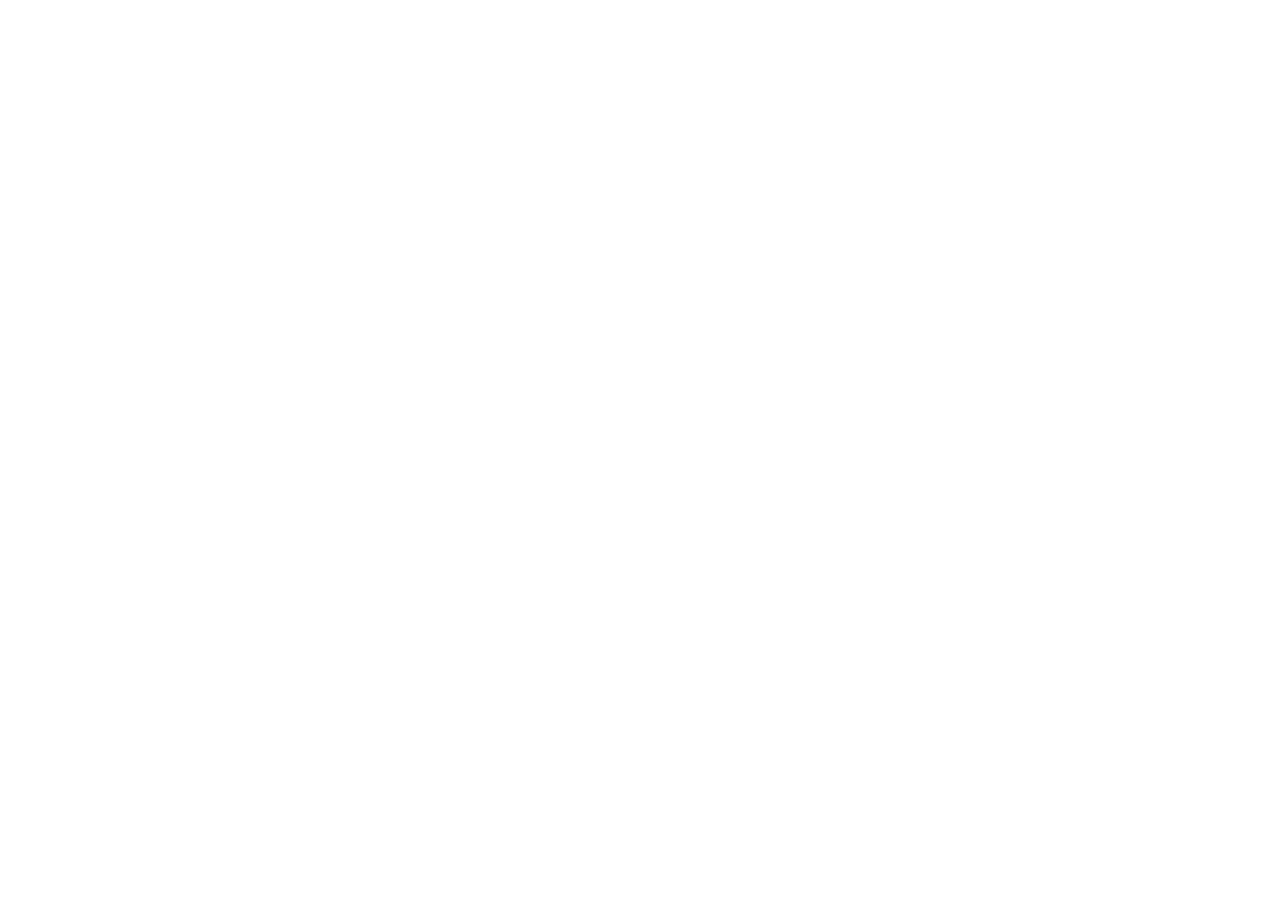
==== responsive/index.html @ c53dad4e "#Responsive" ====
<!DOCTYPE html>
<html lang="en">
<head>
    <meta charset="UTF-8">
    <meta http-equiv="X-UA-Compatible" content="IE=edge">
    <meta name="viewport" content="width=device-width, initial-scale=1.0">
    <title>Document</title>
    <link rel="stylesheet" href="style.css">
    <script src="stylesheet" href="script.</script>
</head>
<body>
    <h1>[Youssef] Responsive</h1>
</body>
</html>
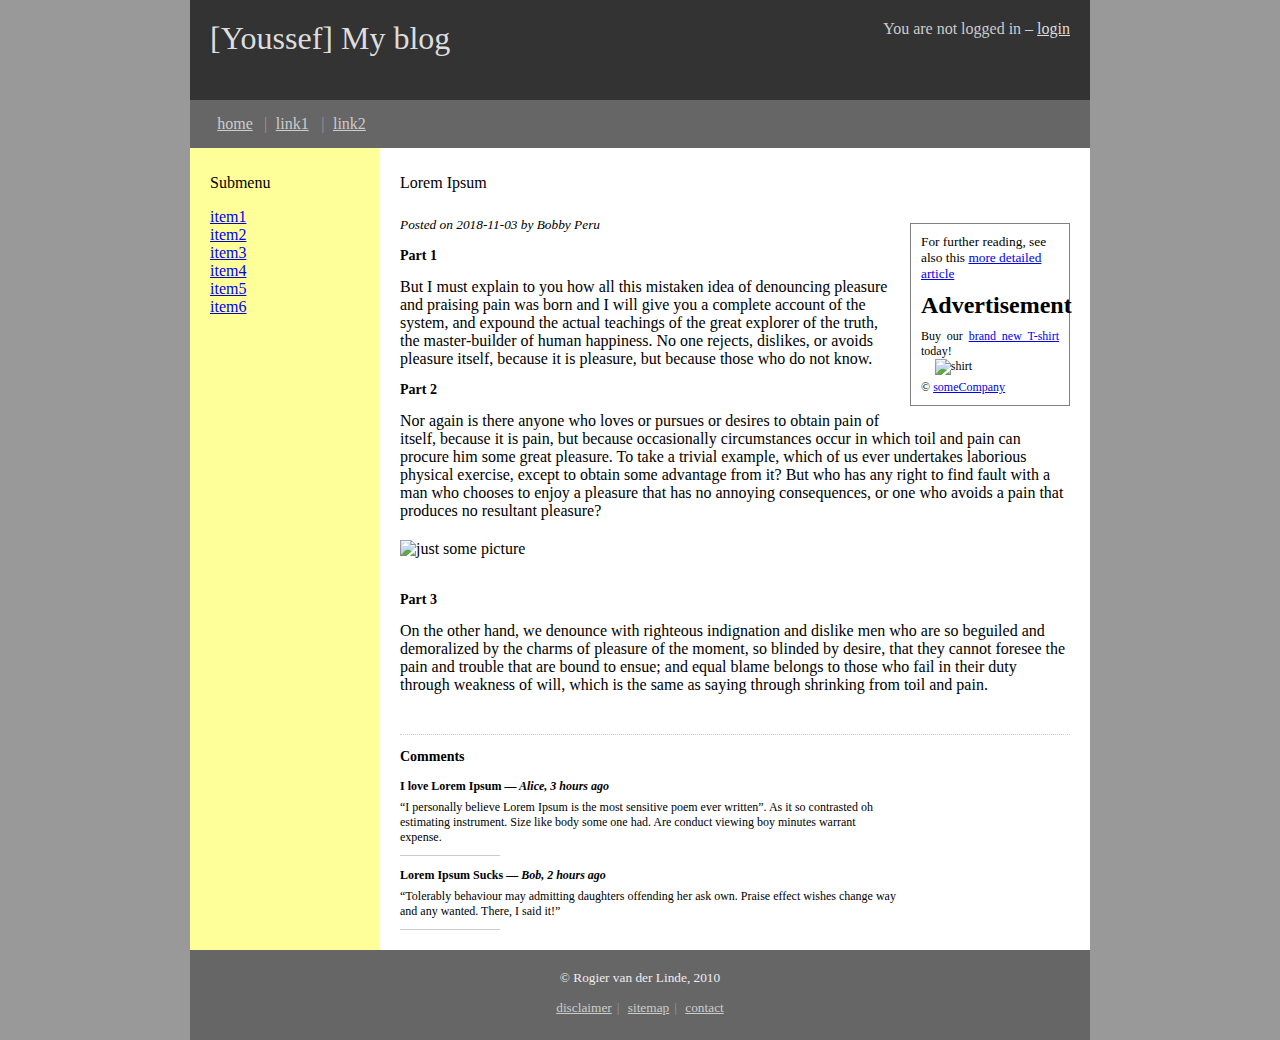
==== commit fb2dea9c: "feat: responisve stap 2" ====
--- a/responsive/index.html
+++ b/responsive/index.html
@@ -1,14 +1,115 @@
 <!DOCTYPE html>
-<html lang="en">
-<head>
-    <meta charset="UTF-8">
-    <meta http-equiv="X-UA-Compatible" content="IE=edge">
+  <html lang="en">
+  <head>
+    <title>[Youssef] Classical Page Layout</title>
+    <meta charset="utf-8">
     <meta name="viewport" content="width=device-width, initial-scale=1.0">
-    <title>Document</title>
     <link rel="stylesheet" href="style.css">
-    <script src="stylesheet" href="script.</script>
-</head>
-<body>
-    <h1>[Youssef] Responsive</h1>
-</body>
-</html>+  </head>
+  <body>
+    <div id="wrapper">
+      <header>
+        <h1><a href="#">[Youssef] My blog</a></h1>
+        <p class="header_login">You are not logged in – <a href="#">login</a></p>
+      </header>
+      <nav id="mainmenu">
+        <ul>
+          <li><a href="#">home</a></li>
+          <li><a href="#">link1</a></li>
+          <li><a href="#">link2</a></li>
+        </ul>
+      </nav>
+      <main>
+        <nav id="leftmenu">
+          <h3>Submenu</h3>
+          <ul>
+            <li><a href="#">item1</a></li>
+            <li><a href="#">item2</a></li>
+            <li><a href="#">item3</a></li>
+            <li><a href="#">item4</a></li>
+            <li><a href="#">item5</a></li>
+            <li><a href="#">item6</a></li>
+          </ul>
+        </nav>
+        <section id="content">
+          <h3>Lorem Ipsum</h3>
+          <aside>
+            <section>
+              <p>
+                For further reading, see also this 
+                <a href="#">more detailed article</a>
+              </p>
+            </section>
+            <article class="ad">
+              <h1>Advertisement</h1>
+              <p>Buy our <a href="#">brand new T-shirt</a> today!</p>
+              <img src="img/shirt.png" alt="shirt" class="article_visual">
+              <p>© <a href="#">someCompany</a></p>
+            </article>
+          </aside>
+          <p class="content_header">Posted on 2018-11-03 by Bobby Peru</p>
+          <h4>Part 1</h4>
+          <p>
+            But I must explain to you how all this mistaken idea of denouncing pleasure
+            and praising pain was born and I will give you a complete account of the 
+            system, and expound the actual teachings of the great explorer of the truth, 
+            the master-builder of human happiness. No one rejects, dislikes, or avoids 
+            pleasure itself, because it is pleasure, but because those who do not know.
+          </p>
+          <h4>Part 2</h4>
+          <p>
+            Nor again is there anyone who loves or pursues or desires to obtain pain of 
+            itself, because it is pain, but because occasionally circumstances occur in 
+            which toil and pain can procure him some great pleasure. To take a trivial 
+            example, which of us ever undertakes laborious physical exercise, except to 
+            obtain some advantage from it? But who has any right to find fault with a 
+            man who chooses to enjoy a pleasure that has no annoying consequences, or 
+            one who avoids a pain that produces no resultant pleasure?
+          </p>	
+          <p>
+            <img src="img/picture.jpg" alt="just some picture" class="content_picture">
+          </p>			
+          <h4>Part 3</h4>
+          <p>
+            On the other hand, we denounce with righteous indignation and dislike men who 
+            are so beguiled and demoralized by the charms of pleasure of the moment, so 
+            blinded by desire, that they cannot foresee the pain and trouble that are 
+            bound to ensue; and equal blame belongs to those who fail in their duty 
+            through weakness of will, which is the same as saying through shrinking from 
+            toil and pain.
+          </p>
+          <section id="comments">
+            <h4>Comments</h4>
+            <article class="comment">
+              <h5 class="comment_title">
+                I love Lorem Ipsum <span class="comment_author">
+                — Alice, 3 hours ago</span>
+                </h5>
+              <p>
+                “I personally believe Lorem Ipsum is the most sensitive poem ever 
+                written”. As it so contrasted oh estimating instrument. Size like 
+                body some one had. Are conduct viewing boy minutes warrant expense. 
+              </p>
+            </article>
+            <article class="comment">
+              <h5 class="comment_title"
+                >Lorem Ipsum Sucks <span class="comment_author">
+                — Bob, 2 hours ago</span>
+              </h5>
+              <p>“Tolerably behaviour may admitting daughters offending her ask own. 
+              Praise effect wishes change way and any wanted. There, I said it!”</p>
+            </article>
+          </section>
+        </section>
+      </main>
+      <footer>
+        <p>© Rogier van der Linde, 2010</p>
+        <ul>
+          <li><a href="#">disclaimer</a>
+          <li><a href="#">sitemap</a>
+          <li><a href="#">contact</a>
+        </ul>
+      </footer>
+    </div>
+  </body>
+  </html>--- a/responsive/style.css
+++ b/responsive/style.css
@@ -0,0 +1,237 @@
+/**
+ *
+ * Styles 
+ * @author Rogier van der Linde
+ *
+ */
+
+
+/* Reset
+/* ============== */
+
+html {
+    font-size: 62.5%;  /* 1 rem is nu 10px */
+ }
+ 
+ * {
+    box-sizing: border-box; /* corrigeer het box model */
+    margin: 0; /* wis verschillen tussen browsers uit */
+    padding: 0; /* wis verschillen tussen browsers uit */ 
+ }
+ 
+ img {
+    border: 0;
+ }
+ 
+ /* General
+ /* ============== */
+ 
+ body {
+     background-color: #999;
+     font-family: Verdana;
+     font-size: 1.6rem;
+ }
+ h2, h3, h4, h5 {
+     margin: 1em 0;
+ }
+ h3 {
+     font-size: 1.6rem;
+     font-weight: normal;
+ }
+ h4 {
+     font-size: 1.4rem;
+ }
+ h5 {
+     font-size: 1.2rem;
+     font-weight: normal;
+ }
+ 
+ /* site wrapper */
+ #wrapper {
+     width: 90rem;
+     margin: 0 auto;
+     background-color: white;
+ }
+ 
+ 
+ /* Header
+ /* ============== */
+ 
+ header {
+     align-items: flex-start;
+     background-color: #333;
+     color: #ccc;
+     display: flex;
+     flex-flow: row nowrap;
+     justify-content: space-between;
+     height: 10rem;
+     padding: 2rem;
+     position: relative;
+ }
+ header h1 a {
+     font-weight: normal;
+     text-decoration: none;
+ }
+ header a {
+     color: #ddd;
+ }
+ .header_login {
+     text-align: right;
+ }
+ .header_login a:hover {
+     color: white;
+ }
+ 
+ 
+ /* Menu
+ /* ============== */
+ 
+ /* top menu */
+ header + nav {
+     background-color: #666;
+     padding: 1rem 2rem;
+ }
+ #mainmenu {
+     display: block;
+ }
+ #mainmenu li {
+     display: inline-block;
+ }
+ #mainmenu a {
+     color: #ccc;
+     display: inline-block;
+     height: 2.8rem;
+     line-height: 2.4rem;
+     padding: 0.2rem 0.5rem;
+     text-align: center;
+     width: 5rem;
+ }
+ #mainmenu li + li:before {
+     color: #999;
+     content: '|';
+ }
+ 
+ 
+ /* Main
+ /* ============== */
+ 
+ main {
+     display: flex;
+     flex-flow: row nowrap;
+ }
+ 
+ /* sub menu */
+ #leftmenu {
+     background-color: #FEFF99;
+     padding: 1rem 2rem;
+     width: 19rem;
+ }
+ #leftmenu ul {
+     list-style: none;
+ }
+ 
+ /* content */
+ #content {
+     padding: 1rem 2rem;
+     width: 71rem;
+ }
+ .content_header {
+     font-size: smaller;
+     font-style: italic;
+     margin-bottom: 1.5rem;
+     margin-top: 2.5rem;
+ }
+ .content_picture {
+     margin: 2rem 0;
+     width: 45rem;
+ }
+ 
+ /* aside */
+ main aside {
+     border: 1px solid gray;
+     float: right;
+     font-size: smaller;
+     margin: 1.5rem 0 1rem 1rem;
+     padding: 1rem;
+     width: 16rem;
+ }
+ main aside article {
+     font-size: 1.2rem;
+     margin-top: 1rem;
+     text-align: justify;
+ }
+ .article_visual {
+     display: block;
+     margin: 0 auto;
+     width: 80%;
+ }
+ main aside article p:last-child {
+     margin-top: 0.5rem;
+ }
+ main aside article h1 {
+     margin: 1rem 0;
+ }
+ 
+ /* comments */
+ 
+ #comments {
+     border-top: 1px dotted #ccc;
+     font-size: 1.2rem;
+     margin-top: 4rem;
+ }
+ .comment {
+     width: 50rem;
+ }
+ .comment_title {
+     margin-bottom: 0.5em;
+     font-weight: 600;
+ }
+ .comment::after {
+     border-top: 1px solid #ccc;
+     content: "";
+     display: block;
+     margin: 1rem 0;
+     width: 10rem;
+ }
+ .comment_author {
+     font-style: italic;
+ }
+ 
+ 
+ /* Footer
+ /* ============== */
+ 
+ footer {
+     background-color: #666;
+     color: #eee;
+     font-size: smaller;
+     padding: 1rem;
+     text-align: center;
+ }
+ 
+ footer a {
+     color: #ccc;
+ }
+ 
+ footer p, footer ul  {
+     margin: 1rem 0;
+ }
+ 
+ footer ul {
+     list-style: none;
+     padding: 0;
+ }
+ 
+ footer li {
+     display: inline-block;
+ }
+ 
+ footer ul a {
+     display: inline;
+     line-height: 2.4rem;
+     padding: 0.2rem 0.5rem;
+ }
+ footer li + li:before {
+     content: ' | ';
+     color: #999;
+ }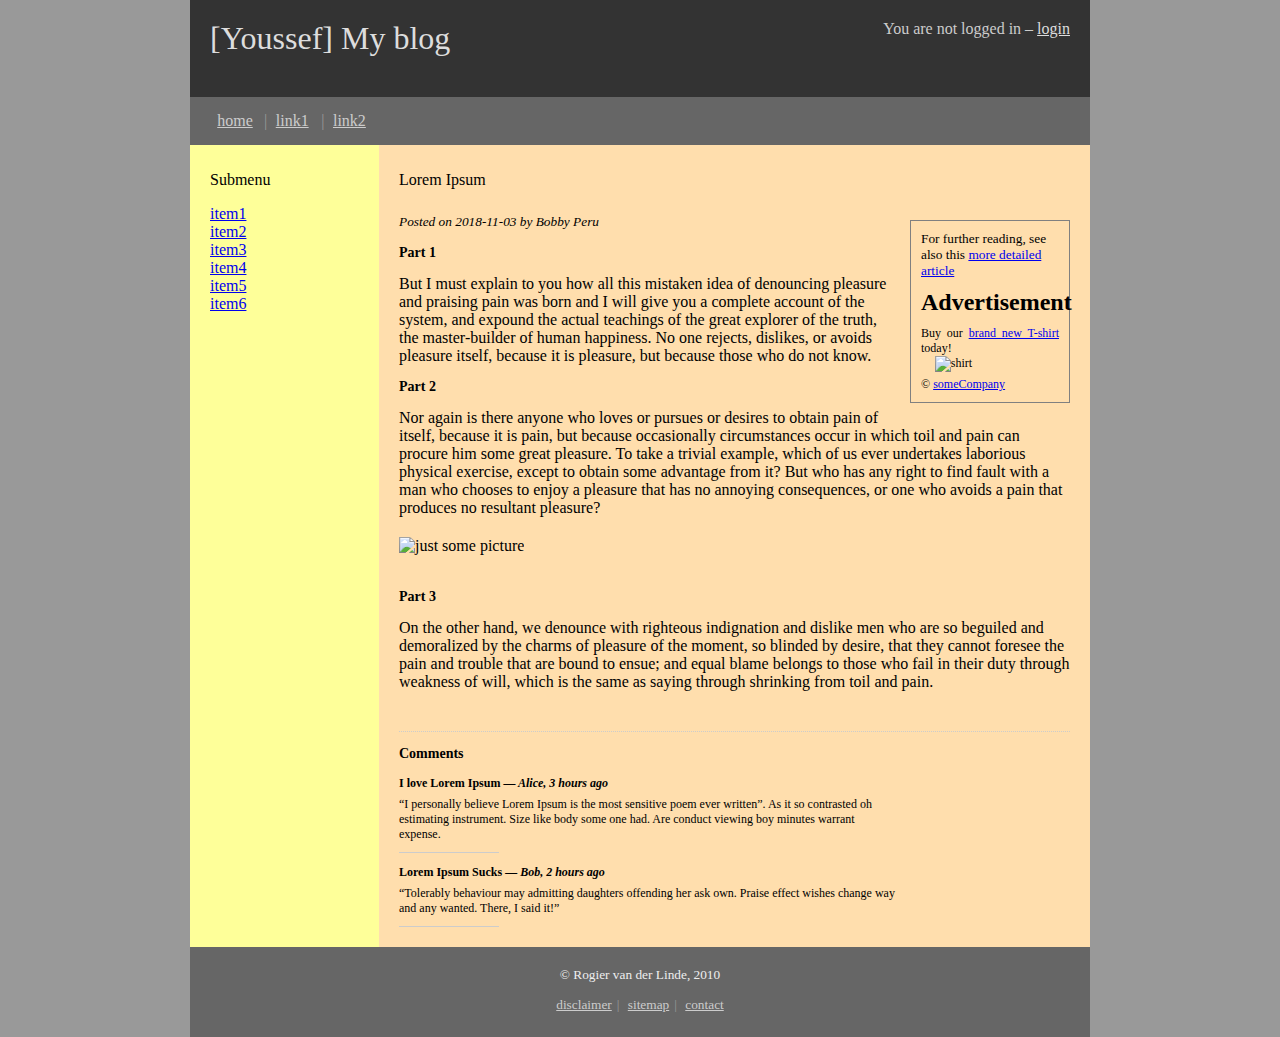
==== commit 43ac878f: "Responsive" ====
--- a/responsive/index.html
+++ b/responsive/index.html
@@ -112,4 +112,6 @@
       </footer>
     </div>
   </body>
-  </html>+  </html>
+
+  <a href=""></a>--- a/responsive/style.css
+++ b/responsive/style.css
@@ -10,228 +10,300 @@
 /* ============== */
 
 html {
-    font-size: 62.5%;  /* 1 rem is nu 10px */
- }
- 
- * {
-    box-sizing: border-box; /* corrigeer het box model */
-    margin: 0; /* wis verschillen tussen browsers uit */
-    padding: 0; /* wis verschillen tussen browsers uit */ 
- }
- 
- img {
+    font-size: 62.5%;
+    /* 1 rem is nu 10px */
+}
+
+* {
+    box-sizing: border-box;
+    /* corrigeer het box model */
+    margin: 0;
+    /* wis verschillen tussen browsers uit */
+    padding: 0;
+    /* wis verschillen tussen browsers uit */
+}
+
+img {
     border: 0;
- }
- 
- /* General
- /* ============== */
- 
- body {
-     background-color: #999;
-     font-family: Verdana;
-     font-size: 1.6rem;
- }
- h2, h3, h4, h5 {
-     margin: 1em 0;
- }
- h3 {
-     font-size: 1.6rem;
-     font-weight: normal;
- }
- h4 {
-     font-size: 1.4rem;
- }
- h5 {
-     font-size: 1.2rem;
-     font-weight: normal;
- }
- 
- /* site wrapper */
- #wrapper {
-     width: 90rem;
-     margin: 0 auto;
-     background-color: white;
- }
- 
- 
- /* Header
- /* ============== */
- 
- header {
-     align-items: flex-start;
-     background-color: #333;
-     color: #ccc;
-     display: flex;
-     flex-flow: row nowrap;
-     justify-content: space-between;
-     height: 10rem;
-     padding: 2rem;
-     position: relative;
- }
- header h1 a {
-     font-weight: normal;
-     text-decoration: none;
- }
- header a {
-     color: #ddd;
- }
- .header_login {
-     text-align: right;
- }
- .header_login a:hover {
-     color: white;
- }
- 
- 
- /* Menu
- /* ============== */
- 
- /* top menu */
- header + nav {
-     background-color: #666;
-     padding: 1rem 2rem;
- }
- #mainmenu {
-     display: block;
- }
- #mainmenu li {
-     display: inline-block;
- }
- #mainmenu a {
-     color: #ccc;
-     display: inline-block;
-     height: 2.8rem;
-     line-height: 2.4rem;
-     padding: 0.2rem 0.5rem;
-     text-align: center;
-     width: 5rem;
- }
- #mainmenu li + li:before {
-     color: #999;
-     content: '|';
- }
- 
- 
- /* Main
- /* ============== */
- 
- main {
-     display: flex;
-     flex-flow: row nowrap;
- }
- 
- /* sub menu */
- #leftmenu {
-     background-color: #FEFF99;
-     padding: 1rem 2rem;
-     width: 19rem;
- }
- #leftmenu ul {
-     list-style: none;
- }
- 
- /* content */
- #content {
-     padding: 1rem 2rem;
-     width: 71rem;
- }
- .content_header {
-     font-size: smaller;
-     font-style: italic;
-     margin-bottom: 1.5rem;
-     margin-top: 2.5rem;
- }
- .content_picture {
-     margin: 2rem 0;
-     width: 45rem;
- }
- 
- /* aside */
- main aside {
-     border: 1px solid gray;
-     float: right;
-     font-size: smaller;
-     margin: 1.5rem 0 1rem 1rem;
-     padding: 1rem;
-     width: 16rem;
- }
- main aside article {
-     font-size: 1.2rem;
-     margin-top: 1rem;
-     text-align: justify;
- }
- .article_visual {
-     display: block;
-     margin: 0 auto;
-     width: 80%;
- }
- main aside article p:last-child {
-     margin-top: 0.5rem;
- }
- main aside article h1 {
-     margin: 1rem 0;
- }
- 
- /* comments */
- 
- #comments {
-     border-top: 1px dotted #ccc;
-     font-size: 1.2rem;
-     margin-top: 4rem;
- }
- .comment {
-     width: 50rem;
- }
- .comment_title {
-     margin-bottom: 0.5em;
-     font-weight: 600;
- }
- .comment::after {
-     border-top: 1px solid #ccc;
-     content: "";
-     display: block;
-     margin: 1rem 0;
-     width: 10rem;
- }
- .comment_author {
-     font-style: italic;
- }
- 
- 
- /* Footer
- /* ============== */
- 
- footer {
-     background-color: #666;
-     color: #eee;
-     font-size: smaller;
-     padding: 1rem;
-     text-align: center;
- }
- 
- footer a {
-     color: #ccc;
- }
- 
- footer p, footer ul  {
-     margin: 1rem 0;
- }
- 
- footer ul {
-     list-style: none;
-     padding: 0;
- }
- 
- footer li {
-     display: inline-block;
- }
- 
- footer ul a {
-     display: inline;
-     line-height: 2.4rem;
-     padding: 0.2rem 0.5rem;
- }
- footer li + li:before {
-     content: ' | ';
-     color: #999;
- }+}
+
+/* General
+  /* ============== */
+
+body {
+    background-color: #999;
+    font-family: Verdana;
+    font-size: 1.6rem;
+}
+
+h2, h3, h4, h5 {
+    margin: 1em 0;
+}
+
+h3 {
+    font-size: 1.6rem;
+    font-weight: normal;
+}
+
+h4 {
+    font-size: 1.4rem;
+}
+
+h5 {
+    font-size: 1.2rem;
+    font-weight: normal;
+}
+
+/* site wrapper */
+#wrapper {
+    max-width: 90rem;
+    min-width: 24rem;
+    margin: 0 auto;
+    background-color: white;
+}
+
+
+/* Header
+  /* ============== */
+
+header {
+    align-items: flex-start;
+    background-color: #333;
+    color: #ccc;
+    padding: 2rem;
+    position: relative;
+}
+
+header h1 {
+    margin-bottom: 2rem;
+}
+
+header h1 a {
+    font-weight: normal;
+    text-decoration: none;
+}
+
+header a {
+    color: #ddd;
+}
+
+.header_login {
+    text-align: right;
+}
+
+.header_login a:hover {
+    color: white;
+}
+
+
+/* Menu
+  /* ============== */
+
+/* top menu */
+header+nav {
+    background-color: #666;
+    padding: 1rem 2rem;
+}
+
+#mainmenu {
+    display: block;
+}
+
+#mainmenu li {
+    display: inline-block;
+}
+
+#mainmenu a {
+    color: #ccc;
+    display: inline-block;
+    height: 2.8rem;
+    line-height: 2.4rem;
+    padding: 0.2rem 0.5rem;
+    text-align: center;
+    width: 5rem;
+}
+
+#mainmenu li+li:before {
+    color: #999;
+    content: '|';
+}
+
+
+/* Main
+  /* ============== */
+
+/* sub menu */
+#leftmenu {
+    background-color: #FEFF99;
+    padding: 1rem 2rem;
+}
+
+#leftmenu ul {
+    list-style: none;
+}
+
+/* content */
+#content {
+    padding: 1rem 2rem;
+}
+
+.content_header {
+    font-size: smaller;
+    font-style: italic;
+    margin-bottom: 1.5rem;
+    margin-top: 2.5rem;
+}
+
+.content_picture {
+    margin: 2rem 0;
+    max-width: 45rem;
+    width: 100%;
+}
+
+/* aside */
+main aside {
+    border: 1px solid gray;
+    font-size: smaller;
+    margin: 1.5rem 0 1rem 0;
+    padding: 1rem;
+}
+
+main aside article {
+    font-size: 1.2rem;
+    margin-top: 1rem;
+    text-align: justify;
+}
+
+.article_visual {
+    display: block;
+    margin: 0 auto;
+    width: 80%;
+}
+
+main aside article p:last-child {
+    margin-top: 0.5rem;
+}
+
+main aside article h1 {
+    margin: 1rem 0;
+}
+
+/* comments */
+
+#comments {
+    border-top: 1px dotted #ccc;
+    font-size: 1.2rem;
+    margin-top: 4rem;
+}
+
+.comment {
+    max-width: 50rem;
+    width: 100%;
+}
+
+.comment_title {
+    margin-bottom: 0.5em;
+    font-weight: 600;
+}
+
+.comment::after {
+    border-top: 1px solid #ccc;
+    content: "";
+    display: block;
+    margin: 1rem 0;
+    width: 10rem;
+}
+
+.comment_author {
+    font-style: italic;
+}
+
+/* ===========================================
+    Footer
+    =========================================== */
+
+footer {
+    background-color: #666;
+    color: #eee;
+    font-size: smaller;
+    padding: 1rem;
+    text-align: center;
+}
+
+footer a {
+    color: #ccc;
+}
+
+footer p, footer ul {
+    margin: 1rem 0;
+}
+
+footer ul {
+    list-style: none;
+    padding: 0;
+}
+
+footer li {
+    display: inline-block;
+}
+
+footer ul a {
+    display: inline;
+    line-height: 2.4rem;
+    padding: 0.2rem 0.5rem;
+}
+
+footer li+li:before {
+    content: ' | ';
+    color: #999;
+}
+
+main {
+    background-color: burlywood;
+}
+
+
+/* Media queries
+  /* ============== */
+
+@media (min-width: 500px) {
+    main aside {
+        float: right;
+        margin-left: 1rem;
+        width: 16rem;
+        
+        
+        
+    }
+
+    header {
+        display: flex;
+        flex-flow: row nowrap;
+        justify-content: space-between;
+        
+    }
+
+    main {
+        background-color:ghostwhite;
+    }
+}
+
+@media (min-width: 600px) {
+    main {
+        display: flex;
+        flex-flow: row nowrap;
+        background-color: navajowhite;
+        
+    }
+
+    #leftmenu {
+        width: 21%;
+        
+    }
+
+    #content {
+        width: 79%;
+    
+        
+    }
+}